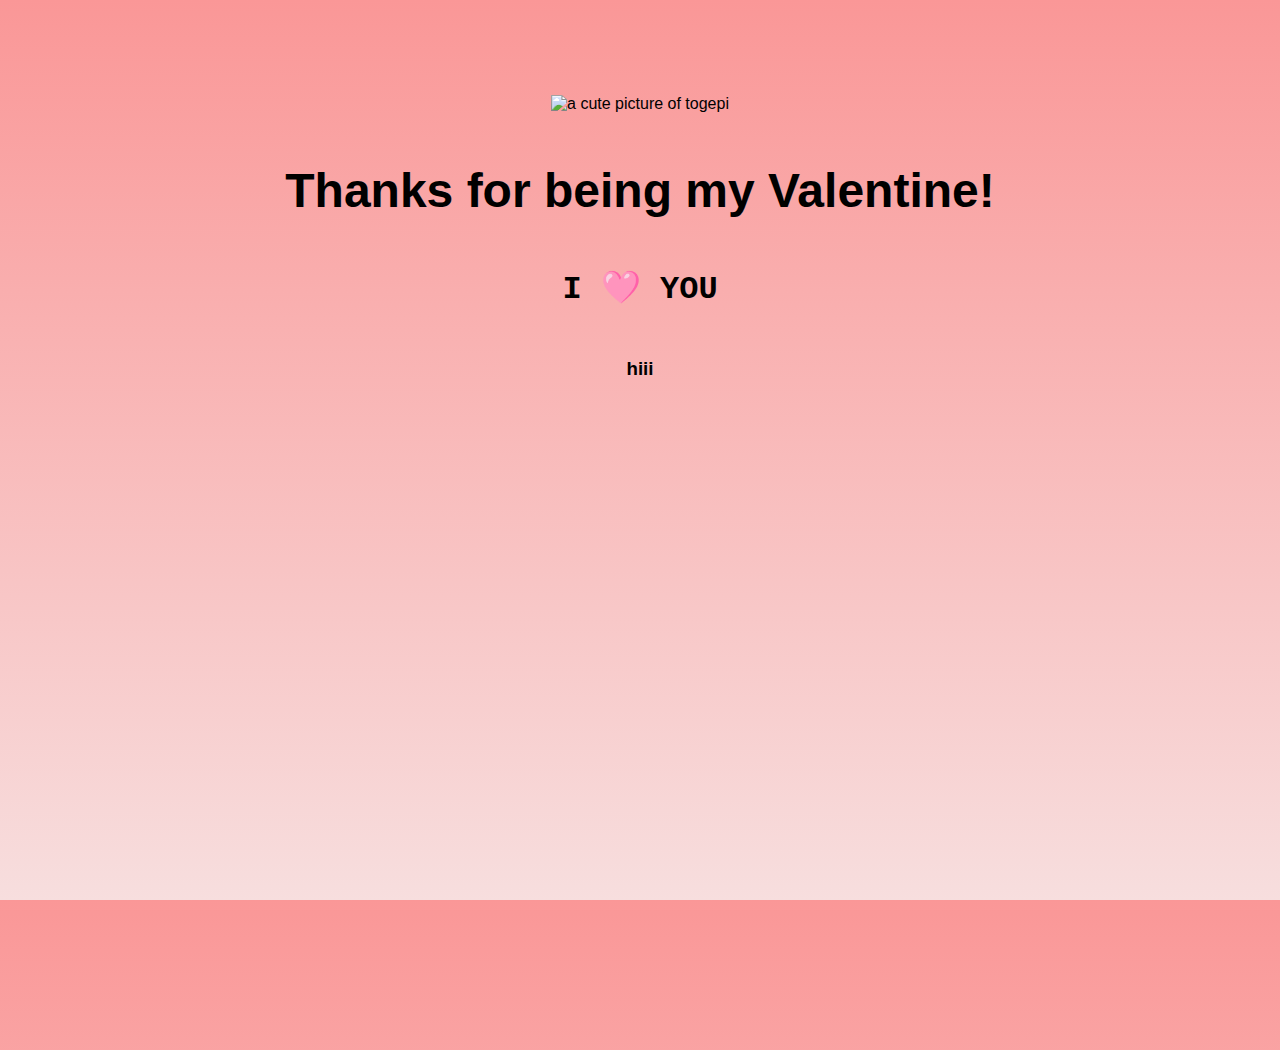
==== yay.html @ c03e3345 "Add files via upload" ====
<!DOCTYPE html>
<html lang="en">
<head>
    <meta charset="UTF-8">
    <meta name="viewport" content="width=device-width, initial-scale=1.0">
    <title>Thanks for being my Valentine!</title>
    <link rel="stylesheet" href="styles.css">
    
</head>
<body id="second">
    <div class="container">
        <!-- Gif -->
        <img src="assets/images/togepi-and-pikachu.gif" id="togepi-gif" alt="a cute picture of togepi"/>
        <!-- Question -->
        <h1 id="message">
            Thanks for being my Valentine!
        </h1>

        <h1 style="font-size: xx-large; font-family: 'Courier New', Courier, monospace; ">
            I 🩷 YOU
            <h3 id="naam">hiii</h3>
        </h1>
    </div>

    <script src="script.js" defer></script>
</body>
</html>
---- styles.css ----
/* :root {
    --gap-scale-factor: 250;
} */

.heart{
    font-size: 60px;
    color: rgb(255, 255, 255);
}
html, body {
    height: 100%;
    margin: 0;
    padding: 0;
    overflow: hidden;

}
#name{  
    font-size: 2rem;
    margin: 0;
    padding: 0;
    margin-bottom: -1px;
    color: #14ecec;
    font-style: italic;
    font-family: cursive;
    text-transform: capitalize;
}
body {
    display: flex;
    flex-direction: column;
    justify-content: flex-start;
    text-align: center;
    margin: 0;
    padding: 75px 0;
    background: linear-gradient(#fa9797, #f7dede);
    font-family: "Steph", sans-serif;
}

.nm{
    text-align: center;
    font-size: x-large;
    color: rgb(92, 180, 221);
    margin: 0;
}

.container {
    max-width: 100%;
    margin: 20px auto 0 auto;
}

#togepi-gif {
    width: 500px;
    height: 400px;
    object-fit: cover;
}

h1 {
    font-size: 3rem;
    margin: 50px auto;
}

.btn-container {
    display: flex;
    justify-content: center;
    gap: 75px;
}

button {
    border-radius: 8px;
    min-width: 100px;
    max-width: 550px;
    border: none;
    cursor: pointer;
    padding: 10px 15px;
    white-space: nowrap;
    font-size: 1.3rem;
    font-weight: 600;
    transition: transform 0.1s ease;
}

button:hover {
    scale: 1.05;
}

#yes-btn {
    transform-origin: center top;
    color: white;
    background-color: #57915e;
    
}

#no-btn {
    color: white;
    background-color: #db4e4e;
}

@media (max-width: 1150px) {
:root {
    --gap-scale-factor: 200;
}

body {
    padding-top: 70px;
}
.container {
    max-width: 100%;
    margin: 0;
}

#togepi-gif {
    width: 380px;
    height: 304px;
    object-fit: cover;
}

h1 {
    font-size: 2rem;
    margin: 50px auto;
}

.btn-container {
    display: flex;
    justify-content: center;
    gap: 20px;
}

button {
    border-radius: 8px;
    min-width: 100px;
    max-width: 400px;
    border: none;
    cursor: pointer;
    padding: 10px 12px;
    white-space: nowrap;
    font-size: 1rem;
    font-weight: 600;
    transition: transform 0.1s ease;
}
}

@media (max-width: 600px) {
:root {
    --gap-scale-factor: 50;
}
body {
    padding-top: 100px;
    background-color: #ee8282;
}
.container {
    max-width: 100%;
    margin: 0;
}

#togepi-gif {
    width: 300px;
    height: 240px;
    object-fit: cover;
}

h1 {
    font-size: 1.4rem;
    margin: 32px auto;
}

.btn-container {
    display: flex;
    justify-content: center;
    gap: 10px;
}

button {
    border-radius: 8px;
    min-width: 60px;
    max-width: 175px;
    border: none;
    cursor: pointer;
    padding: 10px 12px;
    white-space: nowrap;
    font-size: 0.8rem;
    font-weight: 600;
    transition: transform 0.1s ease;
}
}
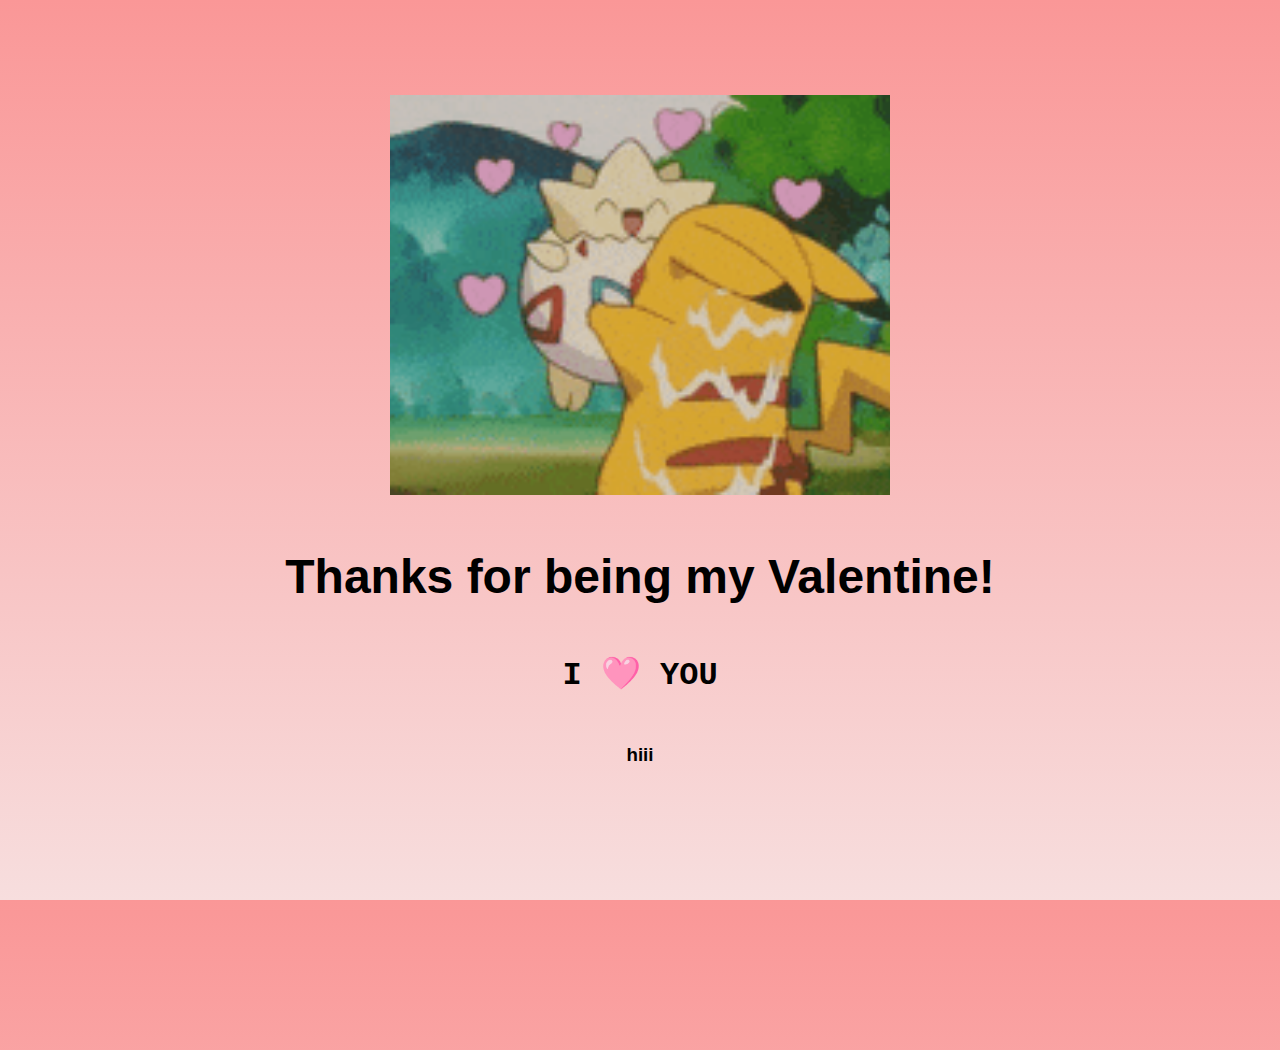
==== commit 4a2ad5c7: "Update yay.html" ====
--- a/yay.html
+++ b/yay.html
@@ -10,7 +10,7 @@
 <body id="second">
     <div class="container">
         <!-- Gif -->
-        <img src="assets/images/togepi-and-pikachu.gif" id="togepi-gif" alt="a cute picture of togepi"/>
+        <img src="togepi-and-pikachu.gif" id="togepi-gif" alt="a cute picture of togepi"/>
         <!-- Question -->
         <h1 id="message">
             Thanks for being my Valentine!
@@ -24,4 +24,4 @@
 
     <script src="script.js" defer></script>
 </body>
-</html>+</html>
